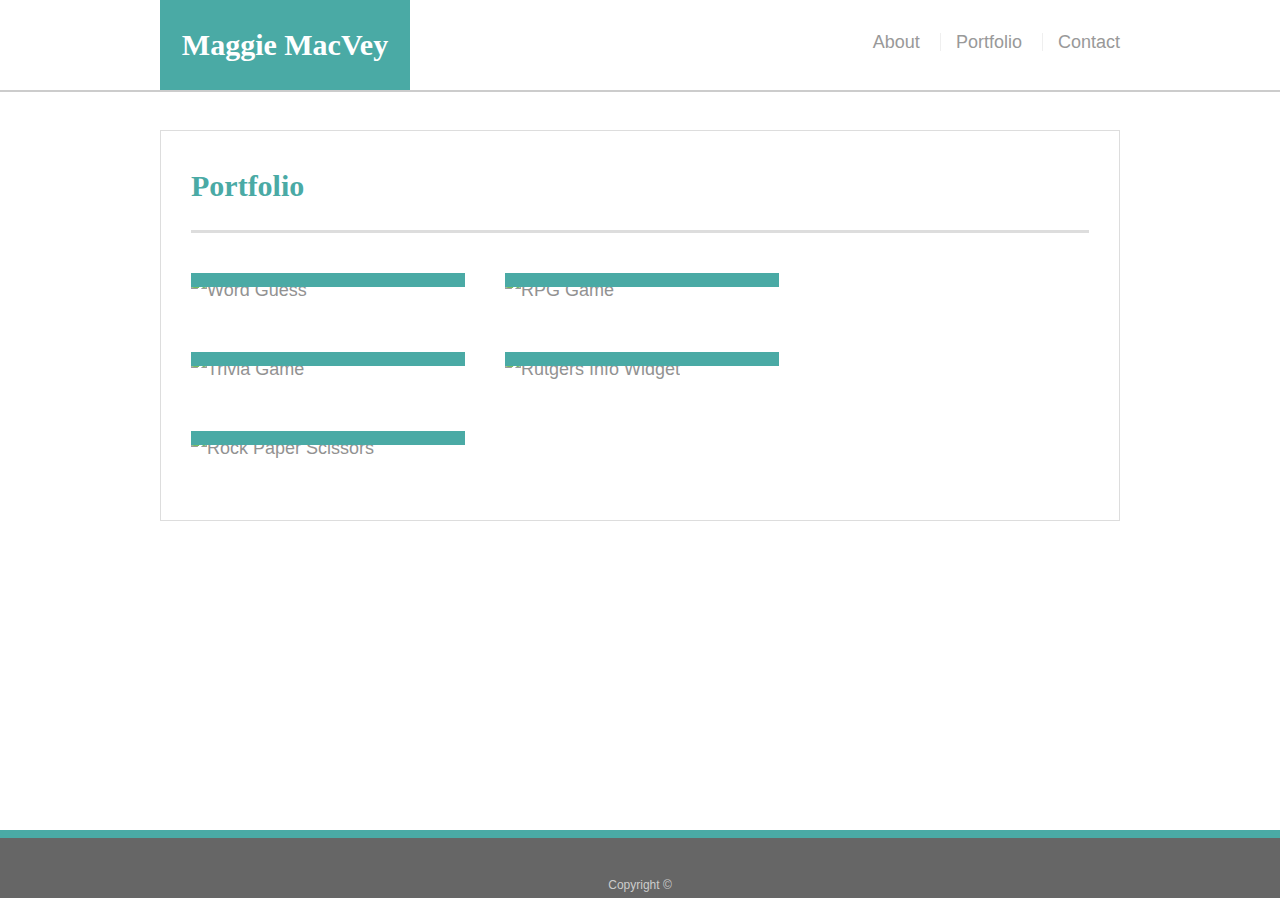
==== portfolio.html @ e2ae336f "created responsive layout for About Me section" ====
<!doctype html>
<html lang="en-us">

<head>
  <meta charset="UTF-8">
  <title>Portfolio | Maggie MacVey</title>
  <link rel="stylesheet" href="assets/css/reset.css">
  <link rel="stylesheet" type="text/css" href="assets/css/style.css">
</head>

<body>

    <header id="masthead">
      <div class="container">
        <a href="index.html" id="logo">Maggie MacVey</a>
        <nav>
          <a href="index.html">About</a>
          <a href="portfolio.html">Portfolio</a>
          <a href="contact.html">Contact</a>
        </nav>
      </div>
    </header>
  
    <div id="main-container" class="container">
      <section class="main-section">
        <h1>Portfolio</h1>
  
        <div class="work">
          <img src="assets/images/technics-q-c-640-480-1.jpg" alt="Word Guess">
  
          <h3>Word Guess</h3>
        </div>
        <div class="work">
          <img src="assets/images/technics-q-c-640-480-2.jpg" alt="RPG Game">
  
          <h3>RPG Game</h3>
        </div>
        <div class="work">
          <img src="assets/images/technics-q-c-640-480-5.jpg" alt="Trivia Game">
  
          <h3>Trivia Game</h3>
        </div>
        <div class="work">
          <img src="assets/images/technics-q-c-640-480-7.jpg" alt="Rutgers Info Widget">
  
          <h3>Rutgers Info Widget</h3>
        </div>
        <div class="work">
          <img src="assets/images/technics-q-c-640-480-9.jpg" alt="Rock Paper Scissors">
  
          <h3>Rock Paper Scissors</h3>
        </div>
  
      </section>
  
    </div>
  
    <footer>
      <div class="container">
        Copyright &copy;
      </div>
    </footer>
  </body>
  
  </html>
---- assets/css/style.css ----
body {
    font-family: Arial, "Helvetica Neue", Helvetica, sans-serif;
    font-size: 18px;
    line-height: 34px;
    color: #777777;
    background: url("../images/concrete_seamless.png");
  }
  
  * {
    box-sizing: border-box;
  }
  
  /* general */
  
  .container {
    width: 100%;
    max-width: 960px;
    margin: 0 auto;
    clear: both;
  }
  
  h1,
  h2,
  h3,
  p {
    margin-bottom: 20px;
  }
  
  p:last-child {
    margin-bottom: 0;
  }
  
  h1,
  h2,
  h3 {
    font-family: Georgia, Times, "Times New Roman", serif;
    font-weight: 700;
    color: #4aaaa5;
  }
  
  h1 {
    padding-bottom: 20px;
    font-size: 30px;
    line-height: 49px;
    border-bottom: 3px solid #dddddd;
  }
  
  h2,
  h3 {
    font-size: 22px;
  }
  
  /* header */
  
  #masthead {
    position: fixed;
    z-index: 99;
    width: 100%;
    margin: 0 0 30px;
    overflow: auto;
    color: #ffffff;
    background: #ffffff;
    border-bottom: 2px solid #cccccc;
  }
  
  #logo {
    float: left;
    width: 250px;
    height: 90px;
    font-family: Georgia, Times, "Times New Roman", serif;
    font-size: 30px;
    font-weight: 700;
    line-height: 90px;
    color: #ffffff;
    text-align: center;
    text-decoration: none;
    background: #4aaaa5;
  }
  
  nav {
    float: right;
    margin-top: 25px;
  }
  
  nav a {
    display: inline-block;
    padding-left: 15px;
    margin-left: 15px;
    line-height: 18px;
    color: #999;
    text-decoration: none;
    border-left: 1px solid #efefef;
  }
  
  nav a:first-child {
    border-left: 0 none;
  }
  
  /* footer */
  
  footer {
    padding: 30px 0;
    clear: both;
    font-size: 12px;
    color: #ffffff;
    color: #cccccc;
    text-align: center;
    background: #666666;
    border-top: 8px solid #4aaaa5;
    height: 50px;
  }
  
  h3, h2 {
    padding-bottom: 20px;
    margin-bottom: 15px;
    line-height: 22px;
    border-bottom: 2px solid #eeeeee;
  }
  
  /* main */
  
  #main-container {
    padding-top: 130px;
    min-height: calc(100vh - 70px);
  }
  
  .main-section {
    float: left;
    width: 100%;
    max-width: 960px;
    padding: 30px;
    margin: 0 0 40px;
    background: #ffffff;
    border: 1px solid #dddddd;
  }
  
  /* portfolio page */
  
  .work {
    position: relative;
    float: left;
    width: 274px;
    margin: 20px 0 25px;
    overflow: auto;
  }
  
  .work:nth-child(even) {
    margin-right: 40px;
  }
  
  .work img {
    width: 100%;
    border: 0 none;
    opacity: 0.8;
  }
  
  .work h3 {
    position: absolute;
    bottom: 20px;
    width: 100%;
    padding: 15px;
    margin-bottom: 0;
    font-weight: 300;
    line-height: 30px;
    color: #ffffff;
    text-align: center;
    background: #4aaaa5;
    border-bottom: 0;
  }
  
  .auth-image {
    float: left;
    width: 200px;
    height: auto;
    margin-top: 10px;
    margin-right: 25px;
  }
  
  /* contact page */
  
  #contact-form ul {
    margin-bottom: 20px;
  }
  
  #contact-form li {
    margin-bottom: 10px;
  }
  
  label,
  input[type=text],
  input[type=email],
  textarea {
    display: block;
    width: 100%;
  }
  
  input[type=text],
  input[type=email],
  textarea {
    height: 35px;
    padding: 0 10px;
    font-size: 14px;
    border: 1px solid #dddddd;
  }
  
  textarea {
    height: 200px;
  }
  
  input[type=submit] {
    padding: 10px 30px;
    font-size: 18px;
    color: #ffffff;
    cursor: pointer;
    background: #4aaaa5;
    border: 0 none;
  }
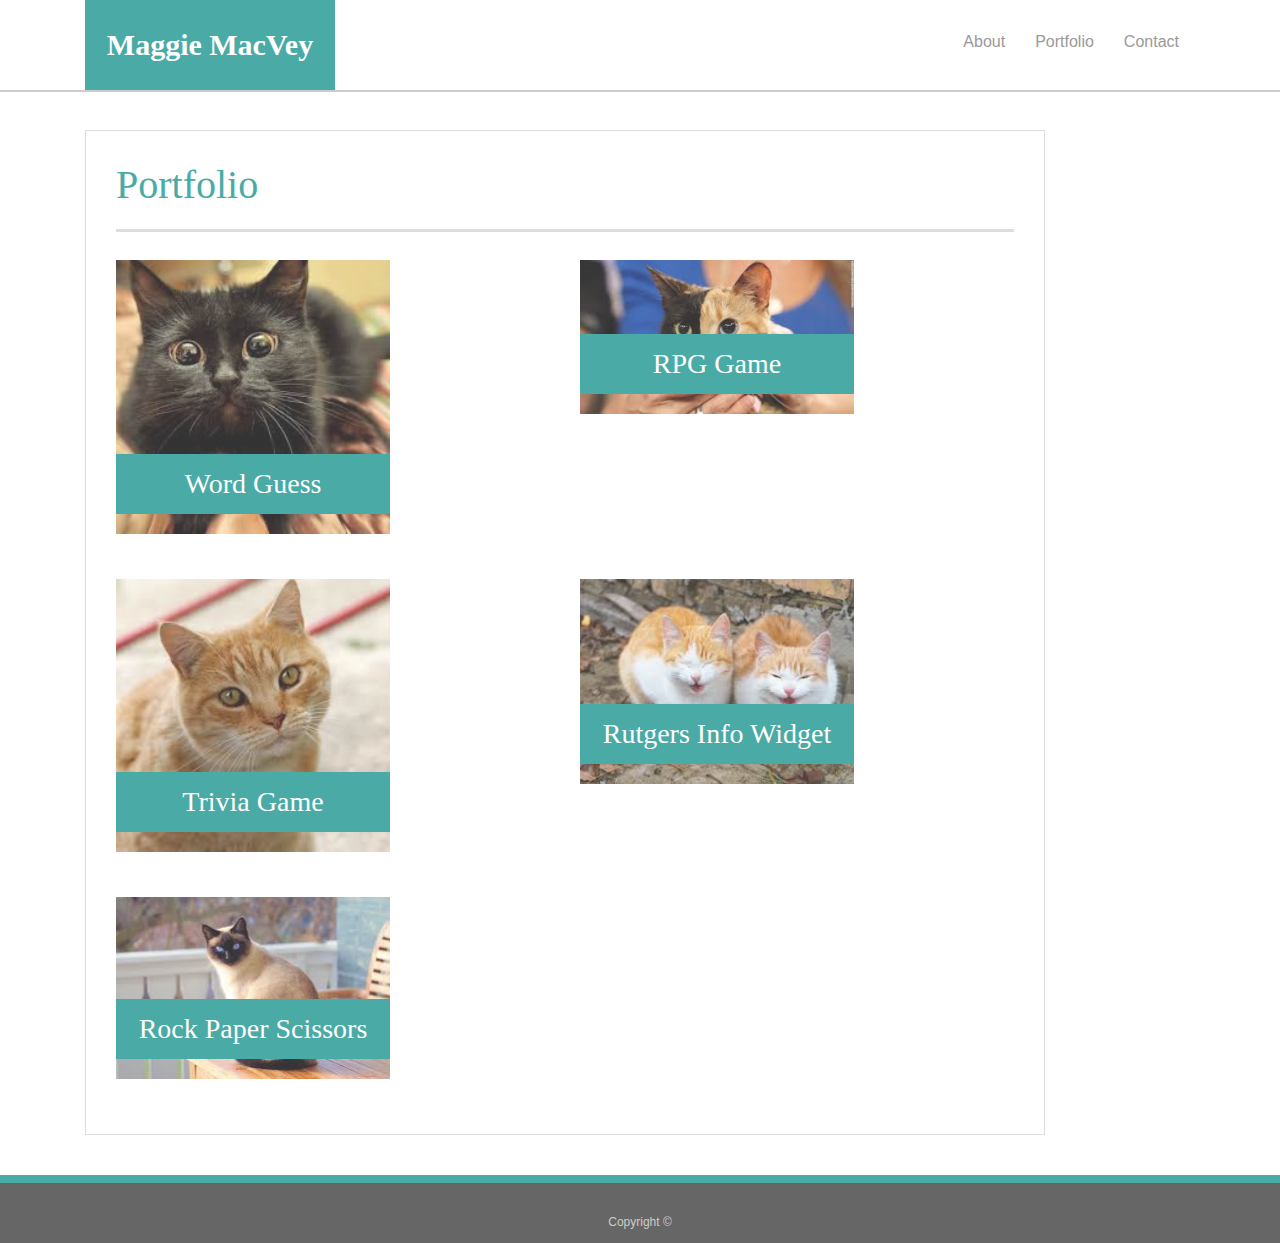
==== commit f9134acd: "completed nav bar and responsive bootstrap layout for Portfolio page. Added photos to images folder." ====
--- a/portfolio.html
+++ b/portfolio.html
@@ -6,52 +6,95 @@
   <title>Portfolio | Maggie MacVey</title>
   <link rel="stylesheet" href="assets/css/reset.css">
   <link rel="stylesheet" type="text/css" href="assets/css/style.css">
+  <link rel="stylesheet" href="https://stackpath.bootstrapcdn.com/bootstrap/4.3.1/css/bootstrap.min.css" integrity="sha384-ggOyR0iXCbMQv3Xipma34MD+dH/1fQ784/j6cY/iJTQUOhcWr7x9JvoRxT2MZw1T" crossorigin="anonymous">
+
 </head>
 
 <body>
 
-    <header id="masthead">
-      <div class="container">
-        <a href="index.html" id="logo">Maggie MacVey</a>
-        <nav>
-          <a href="index.html">About</a>
-          <a href="portfolio.html">Portfolio</a>
-          <a href="contact.html">Contact</a>
-        </nav>
-      </div>
-    </header>
+
+        <header id="masthead">
+                <div class="container">
+                    <a href="index.html" id="logo">Maggie MacVey</a>
+                  
+                  
+                  <nav class="navbar navbar-expand-sm">
+                    <li class="nav item">
+                        <a href="index.html">About</a>
+                        </i>
+                    <li class="nav item">
+                        <a href="portfolio.html">Portfolio</a>
+                        </i>
+                    <li class="nav item">
+                        <a href="contact.html">Contact</a>
+                        </i>
+                  </nav>
+            
+            
+                </div>
+              </header>
   
     <div id="main-container" class="container">
-      <section class="main-section">
+      <div class="main-section">
         <h1>Portfolio</h1>
   
+
+        <div class="row">
+            <div class= "col-md-6 col-sm-12">
         <div class="work">
-          <img src="assets/images/technics-q-c-640-480-1.jpg" alt="Word Guess">
+          <img src="assets/images/cat1.jpeg" alt="Word Guess">
   
           <h3>Word Guess</h3>
-        </div>
+            </div>
+            </div>
+
+            <div class= "col-md-6 col-sm-12">       
         <div class="work">
-          <img src="assets/images/technics-q-c-640-480-2.jpg" alt="RPG Game">
+          <img src="assets/images/cat2.jpeg" alt="RPG Game">
   
           <h3>RPG Game</h3>
+            </div>
+            </div>
+            
         </div>
+
+
+        <div class="row">
+            
+            <div class= "col-md-6 col-sm-12">  
         <div class="work">
-          <img src="assets/images/technics-q-c-640-480-5.jpg" alt="Trivia Game">
+          <img src="assets/images/cat3.jpeg" alt="Trivia Game">
   
           <h3>Trivia Game</h3>
-        </div>
+            </div>
+            </div>
+
+
+            <div class= "col-md-6 col-sm-12">  
         <div class="work">
-          <img src="assets/images/technics-q-c-640-480-7.jpg" alt="Rutgers Info Widget">
+          <img src="assets/images/cat4.jpeg" alt="Rutgers Info Widget">
   
           <h3>Rutgers Info Widget</h3>
+            </div>
+            </div>
+
         </div>
+
+        <div class="row">
+
+            <div class= "col-md-6 col-sm-12">  
         <div class="work">
-          <img src="assets/images/technics-q-c-640-480-9.jpg" alt="Rock Paper Scissors">
+          <img src="assets/images/cat5.jpeg" alt="Rock Paper Scissors">
   
           <h3>Rock Paper Scissors</h3>
+            </div>
+            </div>
+        
         </div>
+        
+        
   
-      </section>
+        </div>
   
     </div>
   
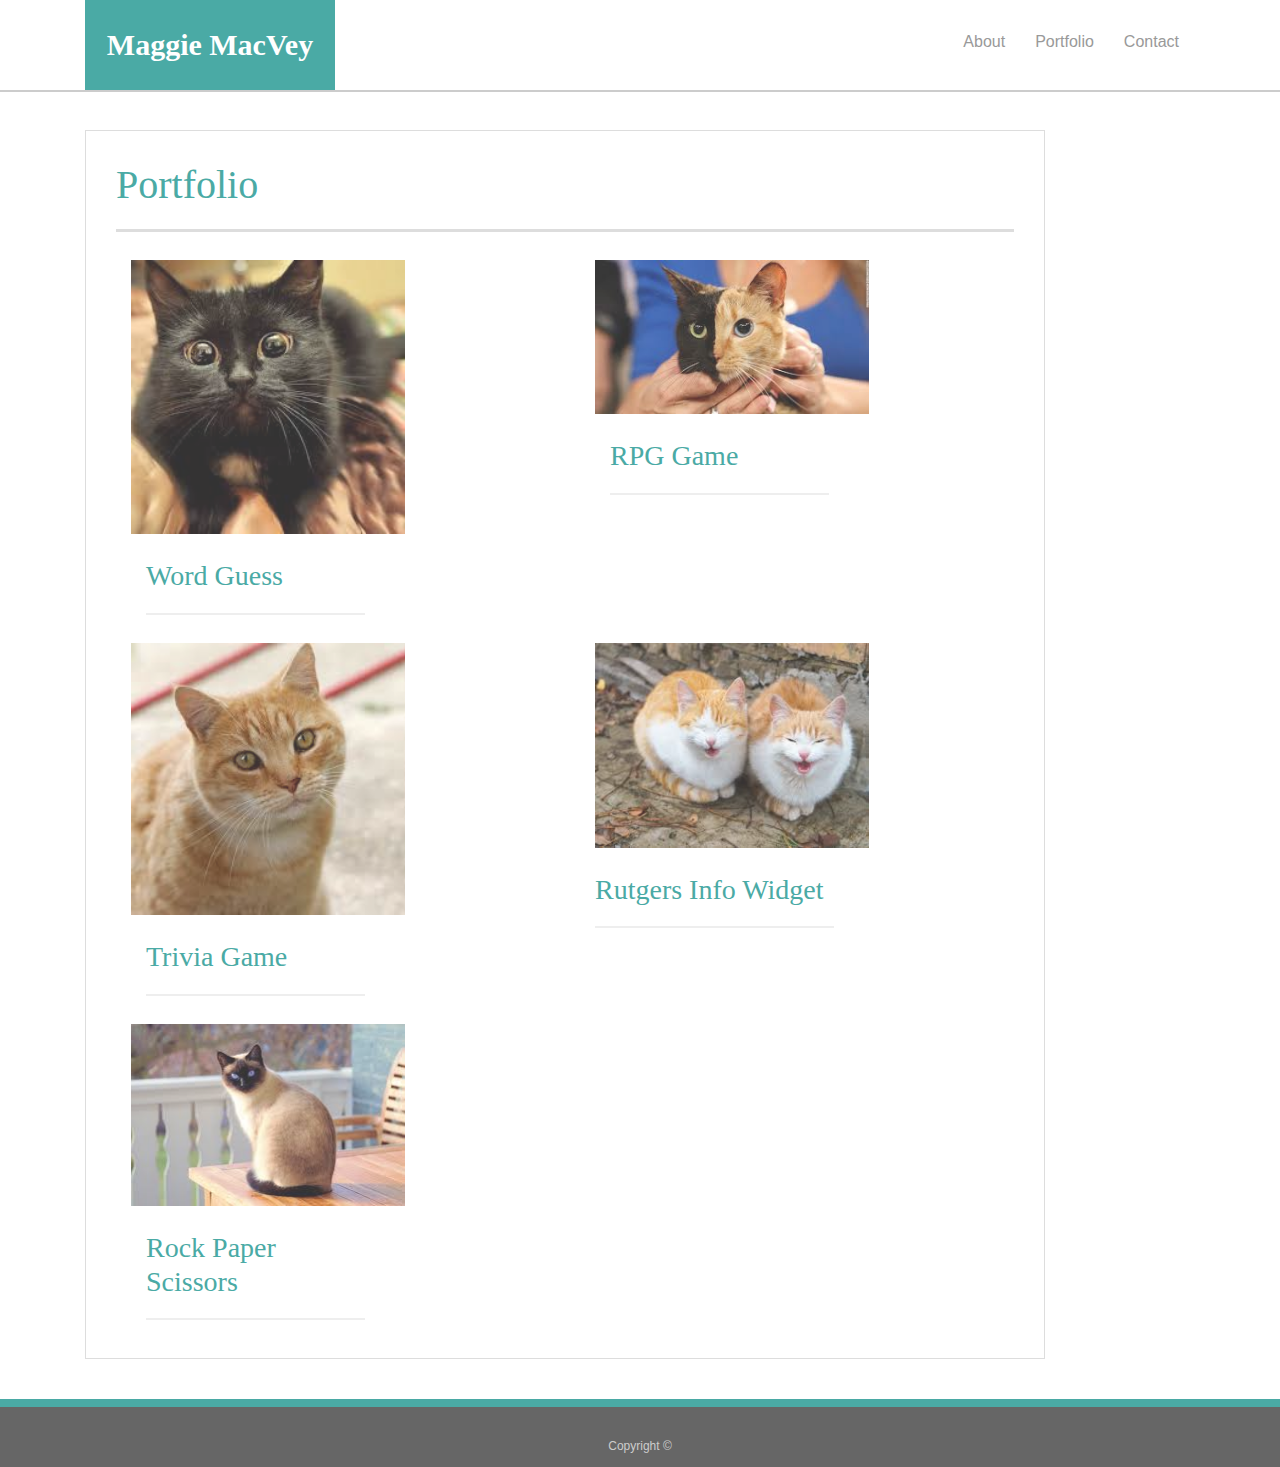
==== commit df9a5785: "adjusted responsive layout on portfolio page" ====
--- a/portfolio.html
+++ b/portfolio.html
@@ -41,20 +41,31 @@
 
         <div class="row">
             <div class= "col-md-6 col-sm-12">
+                    <div class="row col-md-12">
+                            <div class="col-md-12">
         <div class="work">
           <img src="assets/images/cat1.jpeg" alt="Word Guess">
-  
-          <h3>Word Guess</h3>
+        </div>
+                            <div class="col-md-8 content-box">
+                                <h3>Word Guess</h3>
+                                
+                            </div>
+                    </div>
             </div>
-            </div>
+        </div>
 
             <div class= "col-md-6 col-sm-12">       
+                    <div class="row col-md-12">
+                            <div class="col-md-12">
         <div class="work">
           <img src="assets/images/cat2.jpeg" alt="RPG Game">
-  
+                            </div>
+                            <div class="col-md-8 content-box">
           <h3>RPG Game</h3>
+                            </div>
+                    </div>
             </div>
-            </div>
+        </div>
             
         </div>
 
@@ -62,31 +73,49 @@
         <div class="row">
             
             <div class= "col-md-6 col-sm-12">  
+                    <div class="row col-md-12">
+                            <div class="col-lg-12">
         <div class="work">
           <img src="assets/images/cat3.jpeg" alt="Trivia Game">
-  
+                            </div>
+                            <div class="col-md-8 content-box">
           <h3>Trivia Game</h3>
+                            </div>
+                    </div>
             </div>
             </div>
 
 
             <div class= "col-md-6 col-sm-12">  
+                    <div class="row col-md-12">
+                            <div class="col-md-12">
         <div class="work">
           <img src="assets/images/cat4.jpeg" alt="Rutgers Info Widget">
-  
+        </div>
+                            </div>
+                            <div class="col-md-8 content-box">
           <h3>Rutgers Info Widget</h3>
-            </div>
+                            </div>
+                    </div>             
             </div>
 
+
         </div>
+        
 
         <div class="row">
 
             <div class= "col-md-6 col-sm-12">  
+                    <div class="row col-md-12">
+                            <div class="col-md-12">
         <div class="work">
           <img src="assets/images/cat5.jpeg" alt="Rock Paper Scissors">
-  
+                            </div>
+ 
+                            <div class="col-md-8 content-box">
           <h3>Rock Paper Scissors</h3>
+                            </div>
+                    </div>
             </div>
             </div>
         
--- a/assets/css/style.css
+++ b/assets/css/style.css
@@ -159,10 +159,11 @@
     bottom: 20px;
     width: 100%;
     padding: 15px;
-    margin-bottom: 0;
+    margin-top: 1px;
+    margin-bottom: 1px;
     font-weight: 300;
     line-height: 30px;
-    color: #ffffff;
+    color:  #ffffff;
     text-align: center;
     background: #4aaaa5;
     border-bottom: 0;
